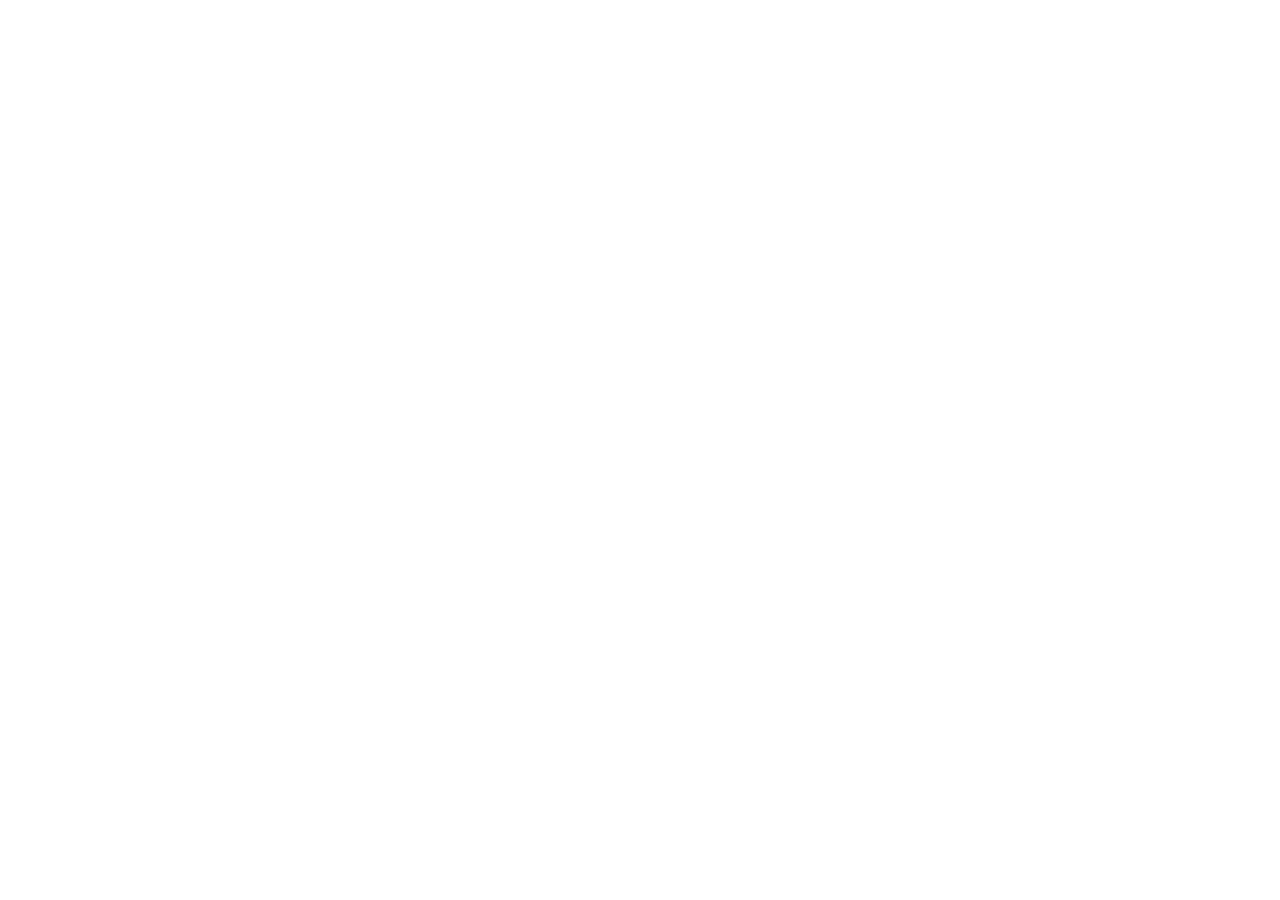
==== display_template.html @ 2c7c8ee7 "Create display_template.html" ====
<!DOCTYPE html>
<html lang="en">
<head>
<meta charset="UTF-8">
<meta name="viewport" content="width=device-width, initial-scale=1.0">
<title>Data Display</title>
</head>
<body>
<div id="app"></div>

<script>
function render(data) {
  var html = '<table><thead><tr><th>Name</th><th>Value</th></tr></thead><tbody>';
  for (var p = 0; p < data.length; p++) {
    for (var e = 0; e < data[p].entries.length; e++) {
      var entry = data[p].entries[e];
      html += '<tr><td>' + escapeHtml(entry.display_name || entry.variable_name) + '</td><td class="value">' + escapeHtml(entry.value) + '</td></tr>';
    }
  }
  html += '</tbody></table>';
  document.getElementById('app').innerHTML = html;
}

function escapeHtml(s) {
  var d = document.createElement('div');
  d.appendChild(document.createTextNode(s));
  return d.innerHTML;
}
</script>
</body>
</html>
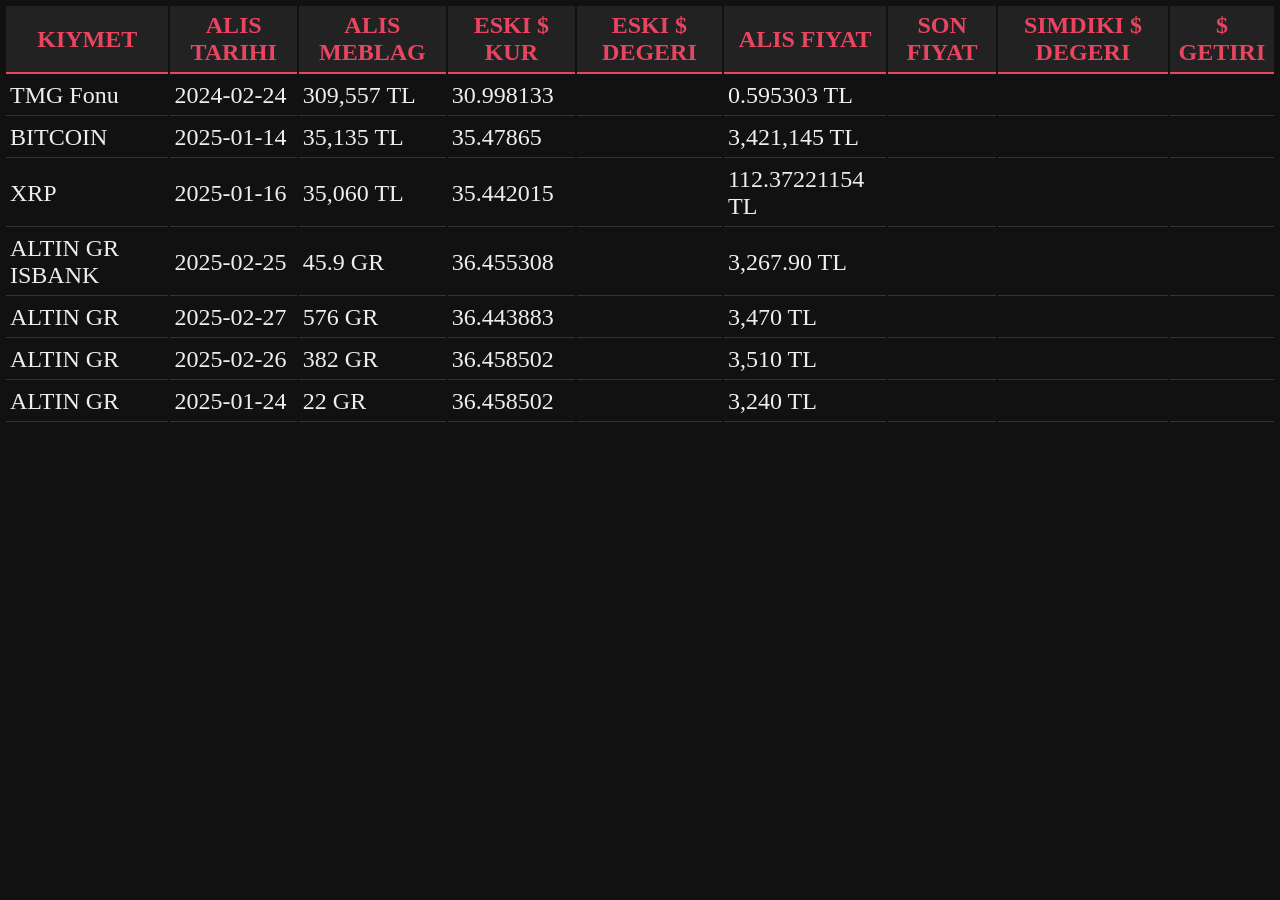
==== commit 79adb2cf: "update display_template.html" ====
--- a/display_template.html
+++ b/display_template.html
@@ -1,31 +1,188 @@
 <!DOCTYPE html>
-<html lang="en">
+<html>
 <head>
-<meta charset="UTF-8">
-<meta name="viewport" content="width=device-width, initial-scale=1.0">
-<title>Data Display</title>
+    <meta charset="UTF-8">
+    <meta name="viewport" content="width=device-width, initial-scale=1.0">
+    <title>Data Display</title>
+    <link rel="stylesheet" type="text/css" href="jquery.dataTables.min.css">
+    <link rel="stylesheet" type="text/css" href="responsive.dataTables.min.css">
+    <style>
+        body { margin: 0; padding: 4px; background: #111; color: #eee; }
+        table { width: 100% !important; }
+        td, th { font-size: 24px; padding: 6px 4px !important; }
+        .dataTable { margin: 0 !important; border: none !important; }
+        .dataTables_wrapper { padding: 0; }
+        thead th { background: #222 !important; color: #e94560 !important; border-bottom: 2px solid #e94560 !important; }
+        tbody td { border-bottom: 1px solid #333 !important; }
+        table.dataTable > tbody > tr.child { background: #1a1a2e; }
+        table.dataTable > tbody > tr.child ul { margin: 0; padding: 4px 8px; list-style: none; }
+        table.dataTable > tbody > tr.child ul.dtr-details > li { padding: 4px 0; border-bottom: 1px solid #2a2a4e; display: flex; justify-content: space-between; }
+        table.dataTable > tbody > tr.child ul.dtr-details > li:last-child { border-bottom: none; }
+        table.dataTable > tbody > tr.child ul.dtr-details > li span.dtr-title { font-size: 20px; color: #aaa; white-space: nowrap; }
+        table.dataTable > tbody > tr.child ul.dtr-details > li span.dtr-data { font-size: 20px; color: #eee; text-align: right; flex: 1; padding-left: 12px; }
+        table.dataTable > tbody > tr.parent td { border-bottom: 2px solid #e94560 !important; }
+        td.control { width: 32px; text-align: center !important; cursor: pointer; color: #e94560; font-size: 24px; font-weight: bold; }
+        td.control::before { content: '+'; }
+        tr.shown td.control::before { content: '−'; }
+        span.dtr-control { color: #e94560; font-size: 24px; font-weight: bold; padding: 0 8px 0 0; }
+    </style>
 </head>
 <body>
-<div id="app"></div>
+    <table id="myTable" class="display" style="width:100%">
+        <thead>
+            <tr>
+                <th data-priority="1">KIYMET</th>
+                <th data-priority="10000">ALIS TARIHI</th>
+                <th data-priority="10000">ALIS MEBLAG</th>
+                <th data-priority="10000">ESKI $ KUR</th>
+                <th data-priority="10000">ESKI $ DEGERI</th>
+                <th data-priority="10000">ALIS FIYAT</th>
+                <th data-priority="10000">SON FIYAT</th>
+                <th data-priority="10001">SIMDIKI $ DEGERI</th>
+                <th data-priority="2">$ GETIRI</th>
+            </tr>
+        </thead>
+        <tbody>
+            <tr>
+                <td>TMG Fonu</td>
+                <td>2024-02-24</td>
+                <td>309,557 TL</td>
+                <td>30.998133</td>
+                <td></td>
+                <td>0.595303 TL</td>
+                <td></td>
+                <td></td>
+                <td></td>
+            </tr>
+            <tr>
+                <td>BITCOIN</td>
+                <td>2025-01-14</td>
+                <td>35,135 TL</td>
+                <td>35.47865</td>
+                <td></td>
+                <td>3,421,145 TL</td>
+                <td></td>
+                <td></td>
+                <td></td>
+            </tr>
+            <tr>
+                <td>XRP</td>
+                <td>2025-01-16</td>
+                <td>35,060 TL</td>
+                <td>35.442015</td>
+                <td></td>
+                <td>112.37221154 TL</td>
+                <td></td>
+                <td></td>
+                <td></td>
+            </tr>
+            <tr>
+                <td>ALTIN GR ISBANK</td>
+                <td>2025-02-25</td>
+                <td>45.9 GR</td>
+                <td>36.455308</td>
+                <td></td>
+                <td>3,267.90 TL</td>
+                <td></td>
+                <td></td>
+                <td></td>
+            </tr>
+            <tr>
+                <td>ALTIN GR</td>
+                <td>2025-02-27</td>
+                <td>576 GR</td>
+                <td>36.443883</td>
+                <td></td>
+                <td>3,470 TL</td>
+                <td></td>
+                <td></td>
+                <td></td>
+            </tr>
+            <tr>
+                <td>ALTIN GR</td>
+                <td>2025-02-26</td>
+                <td>382 GR</td>
+                <td>36.458502</td>
+                <td></td>
+                <td>3,510 TL</td>
+                <td></td>
+                <td></td>
+                <td></td>
+            </tr>
+            <tr>
+                <td>ALTIN GR</td>
+                <td>2025-01-24</td>
+                <td>22 GR</td>
+                <td>36.458502</td>
+                <td></td>
+                <td>3,240 TL</td>
+                <td></td>
+                <td></td>
+                <td></td>
+            </tr>
+        </tbody>
+    </table>
 
-<script>
-function render(data) {
-  var html = '<table><thead><tr><th>Name</th><th>Value</th></tr></thead><tbody>';
-  for (var p = 0; p < data.length; p++) {
-    for (var e = 0; e < data[p].entries.length; e++) {
-      var entry = data[p].entries[e];
-      html += '<tr><td>' + escapeHtml(entry.display_name || entry.variable_name) + '</td><td class="value">' + escapeHtml(entry.value) + '</td></tr>';
-    }
-  }
-  html += '</tbody></table>';
-  document.getElementById('app').innerHTML = html;
-}
+    <script src="jquery-3.7.1.min.js"></script>
+    <script src="jquery.dataTables.min.js"></script>
+    <script src="responsive.dataTables.min.js"></script>
+    <script>
+        var table;
 
-function escapeHtml(s) {
-  var d = document.createElement('div');
-  d.appendChild(document.createTextNode(s));
-  return d.innerHTML;
-}
-</script>
+        function render(data) {
+            for (var p = 0; p < data.length; p++) {
+                for (var e = 0; e < data[p].entries.length; e++) {
+                    var entry = data[p].entries[e];
+                    if (!entry.value) continue;
+                    var trs = document.querySelectorAll('#myTable tbody tr');
+                    for (var t = 0; t < trs.length; t++) {
+                        if (trs[t].cells[0].textContent.trim() === entry.variable_name) {
+                            trs[t].cells[6].textContent = entry.value;
+                        }
+                    }
+                }
+            }
+            if (table) table.rows().invalidate().draw();
+        }
+
+        $(document).ready(function() {
+            table = $('#myTable').DataTable({
+                responsive: {
+                    details: {
+                        display: DataTable.Responsive.display.childRow
+                    }
+                },
+                columnDefs: [
+                    { "type": "num-fmt", "targets": [7] },
+                    { className: 'dt-left', targets: 0 },
+                    { className: 'dt-right', targets: [1,2,3,4,5,6,7,8] },
+                    { 'orderable': false, 'targets': [0,1,2,3,4,5,6,8] }
+                ],
+                order: [
+                    [7, 'desc']
+                ],
+                paging: false,
+                searching: false,
+                info: false,
+                initComplete: function() { cleanupChildRows(); }
+            });
+
+            function cleanupChildRows() {
+                $('#myTable tbody tr.child ul.dtr-details li').each(function() {
+                    var dataEl = $(this).find('span.dtr-data');
+                    if (dataEl.text().trim() === '') $(this).remove();
+                });
+            }
+
+            table.on('responsive-display.dt', cleanupChildRows);
+
+            $('#myTable tbody').on('click', 'tr td', function(e) {
+                var $ctrl = $(this).closest('tr').find('span.dtr-control, td.control');
+                if (!$ctrl.length) return;
+                if ($(e.target).closest('span.dtr-control, td.control').length) return;
+                $ctrl.trigger('click');
+            });
+        });
+    </script>
 </body>
 </html>
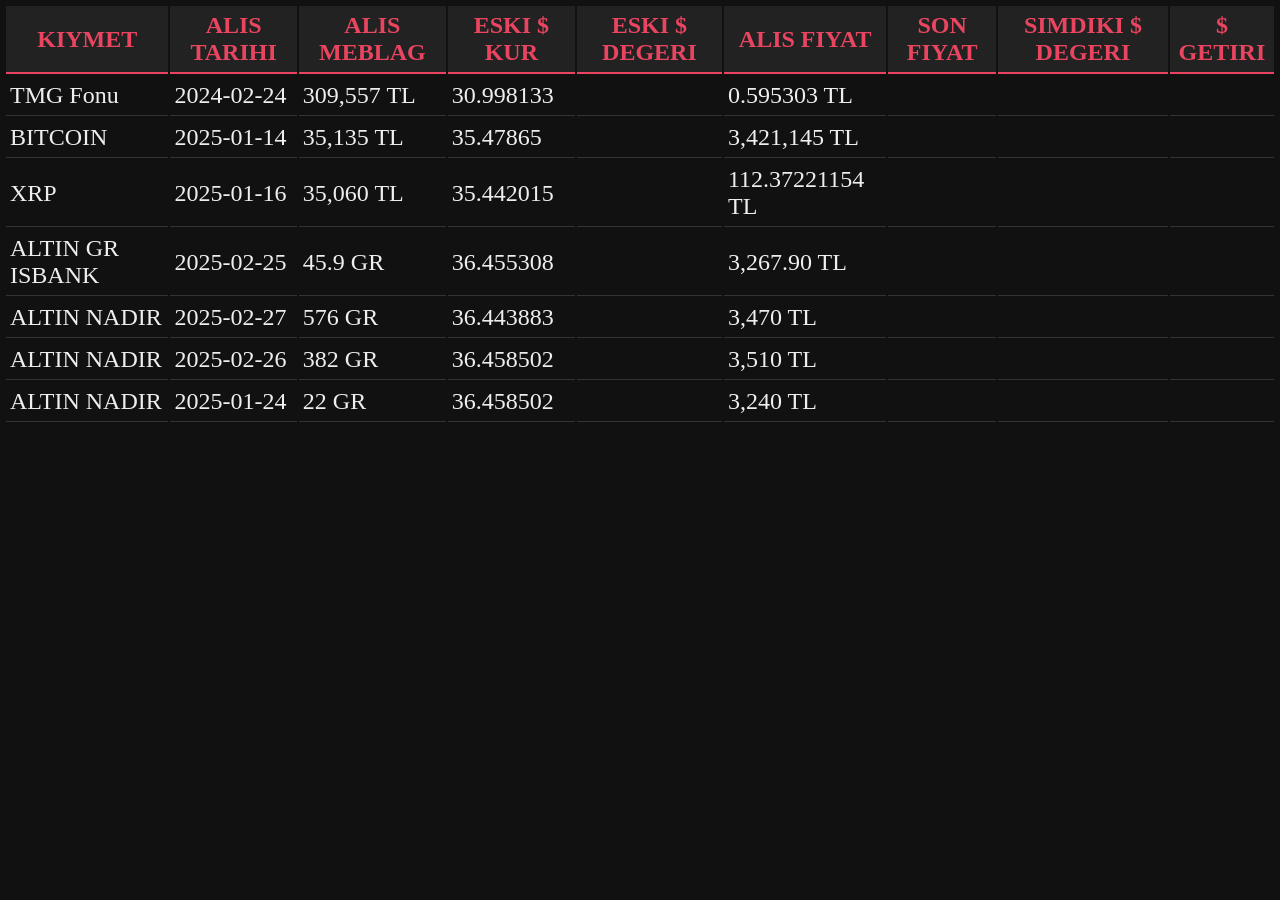
==== commit d8df9bfb: "update display_template.html" ====
--- a/display_template.html
+++ b/display_template.html
@@ -4,8 +4,8 @@
     <meta charset="UTF-8">
     <meta name="viewport" content="width=device-width, initial-scale=1.0">
     <title>Data Display</title>
-    <link rel="stylesheet" type="text/css" href="jquery.dataTables.min.css">
-    <link rel="stylesheet" type="text/css" href="responsive.dataTables.min.css">
+    <link rel="stylesheet" type="text/css" href="https://cdn.datatables.net/1.13.6/css/jquery.dataTables.min.css">
+    <link rel="stylesheet" type="text/css" href="https://cdn.datatables.net/responsive/2.5.0/css/responsive.dataTables.min.css">
     <style>
         body { margin: 0; padding: 4px; background: #111; color: #eee; }
         table { width: 100% !important; }
@@ -88,7 +88,7 @@
                 <td></td>
             </tr>
             <tr>
-                <td>ALTIN GR</td>
+                <td>ALTIN NADIR</td>
                 <td>2025-02-27</td>
                 <td>576 GR</td>
                 <td>36.443883</td>
@@ -99,7 +99,7 @@
                 <td></td>
             </tr>
             <tr>
-                <td>ALTIN GR</td>
+                <td>ALTIN NADIR</td>
                 <td>2025-02-26</td>
                 <td>382 GR</td>
                 <td>36.458502</td>
@@ -110,7 +110,7 @@
                 <td></td>
             </tr>
             <tr>
-                <td>ALTIN GR</td>
+                <td>ALTIN NADIR</td>
                 <td>2025-01-24</td>
                 <td>22 GR</td>
                 <td>36.458502</td>
@@ -123,9 +123,9 @@
         </tbody>
     </table>
 
-    <script src="jquery-3.7.1.min.js"></script>
-    <script src="jquery.dataTables.min.js"></script>
-    <script src="responsive.dataTables.min.js"></script>
+    <script src="https://code.jquery.com/jquery-3.7.1.min.js"></script>
+    <script src="https://cdn.datatables.net/1.13.6/js/jquery.dataTables.min.js"></script>
+    <script src="https://cdn.datatables.net/responsive/2.5.0/js/dataTables.responsive.min.js"></script>
     <script>
         var table;
 
